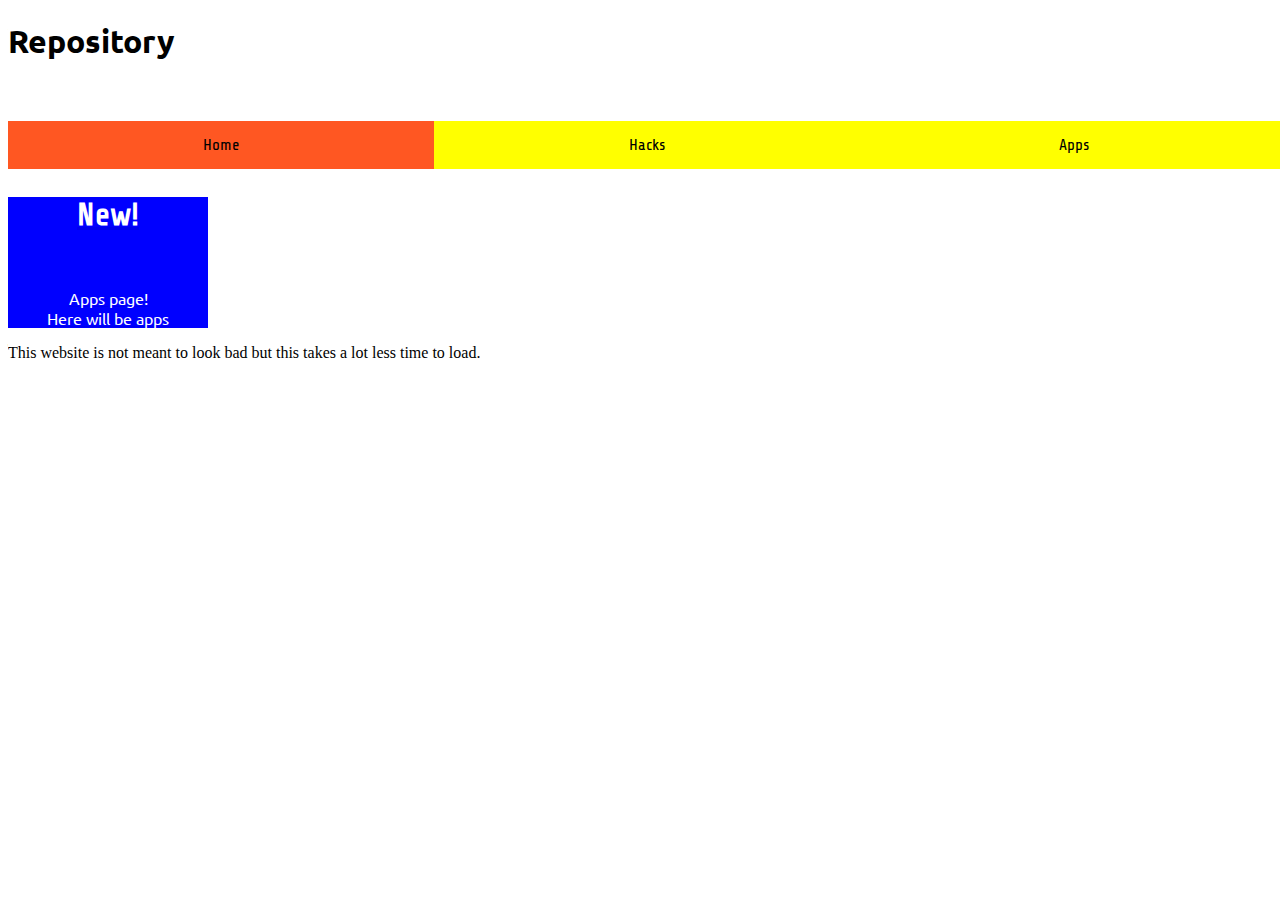
==== index.html @ d97e15b1 "Update index.html" ====
<!DOCTYPE html>
<html>
	<head>
		<title>Repository|team-1-2|Github</title>
		<link href="styles.css" rel="stylesheet"></link>
		<link rel="stylesheet" href="https://cdnjs.cloudflare.com/ajax/libs/font-awesome/4.7.0/css/font-awesome.min.css">
		<link rel="icon" href="spyware.svg" type="image/svg">
	</head>
	<body>
		<div class="overMenu"><h1 class="ubuntu">Repository</h1></div>
		<div class="menu" id="menu">
			<button class="shareTech menupiece active" onClick="openURL('https://team-1-2.github.io/team-1-2/');">Home</button>
			<button class="shareTech menupiece" onClick="openURL('https://team-1-2.github.io/Repository/hacks.html');">Hacks</button>
			<button class="shareTech menupiece" onClick="openURL('https://team-1-2.github.io/Repository/apps.html');">Apps</button>
		</div><br><br><br>
		<a href="apps.html" class="ad">
			<div>
				<h1>New!</h1><br>
				<p>Apps page!<br>Here will be apps</p>
			</div>
		</a>
		<p style="align:left;">This website is not meant to look bad but this takes a lot less time to load.</p>
		<script src="script.js"></script>
	</body>
</html>
---- styles.css ----
@import url('https://fonts.googleapis.com/css2?family=Ubuntu:wght@700&display=swap'); 
@import url('https://fonts.googleapis.com/css2?family=Share+Tech&display=swap');

code{
	background-color:#222222;
	color:white;
	padding:6px;
	margin: 8px;
	border-radius: 4px;
}
.ad div{
	background-color:blue;
	text-align:center;
	width:200px;
}
.ad h1{
	font-family:share tech;
	text-decoration:none;
	color:white;
}
.ad p{
	font-family:ubuntu;
	text-decoration:none;
	color:white;
}
.ubuntu {
	font-family: "Ubuntu";
}
.shareTech {
	font-family: "Share Tech";
}
.overMenu{
	height: 100px;
}
.menupiece {
	background-color: Yellow;
	border: none;
	color: black;
	padding: 15px 32px;
	text-align: center;
	text-decoration: none;
	display: inline-block;
	font-size: 16px;
	float: left;
	width: 33.3%;
	transition: all 0.5s ease;
}
.menupiece:hover {
	background-color:#ffc107;
}
.menu {
	width: 100%;
	background-color: Yellow;
	border: none;
	display: inline-block;
	position: fixed;
}

.btn {
	background-color: DodgerBlue;
	border: none;
	color: white;
	padding: 12px 30px;
	cursor: pointer;
	font-size: 20px;
	float: left;
	margin-right: 5px;
	margin-bottom: 5px;
}

/* Darker background on mouse-over */
.btn:hover {
	background-color: RoyalBlue;
}

.active {
	background-color: #ff5722;
}
.active:hover {
	background-color: Crimson;
}
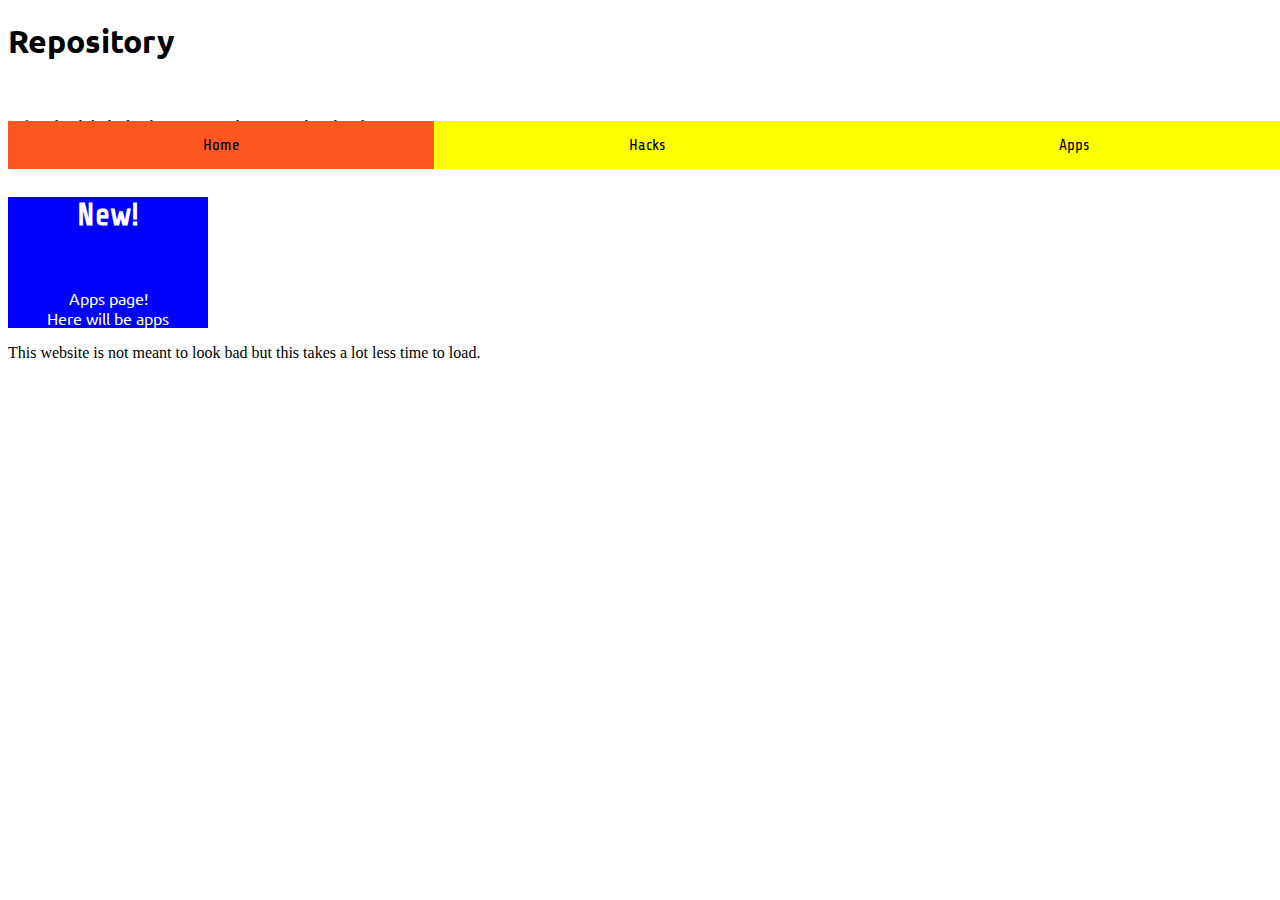
==== commit 504c79e3: "Update index.html" ====
--- a/index.html
+++ b/index.html
@@ -7,7 +7,7 @@
 		<link rel="icon" href="spyware.svg" type="image/svg">
 	</head>
 	<body>
-		<div class="overMenu"><h1 class="ubuntu">Repository</h1></div>
+		<div class="overMenu"><h1 class="ubuntu">Repository</h1><br><p>A few dumb kids that have too much time on their hands.</p></div>
 		<div class="menu" id="menu">
 			<button class="shareTech menupiece active" onClick="openURL('https://team-1-2.github.io/team-1-2/');">Home</button>
 			<button class="shareTech menupiece" onClick="openURL('https://team-1-2.github.io/Repository/hacks.html');">Hacks</button>
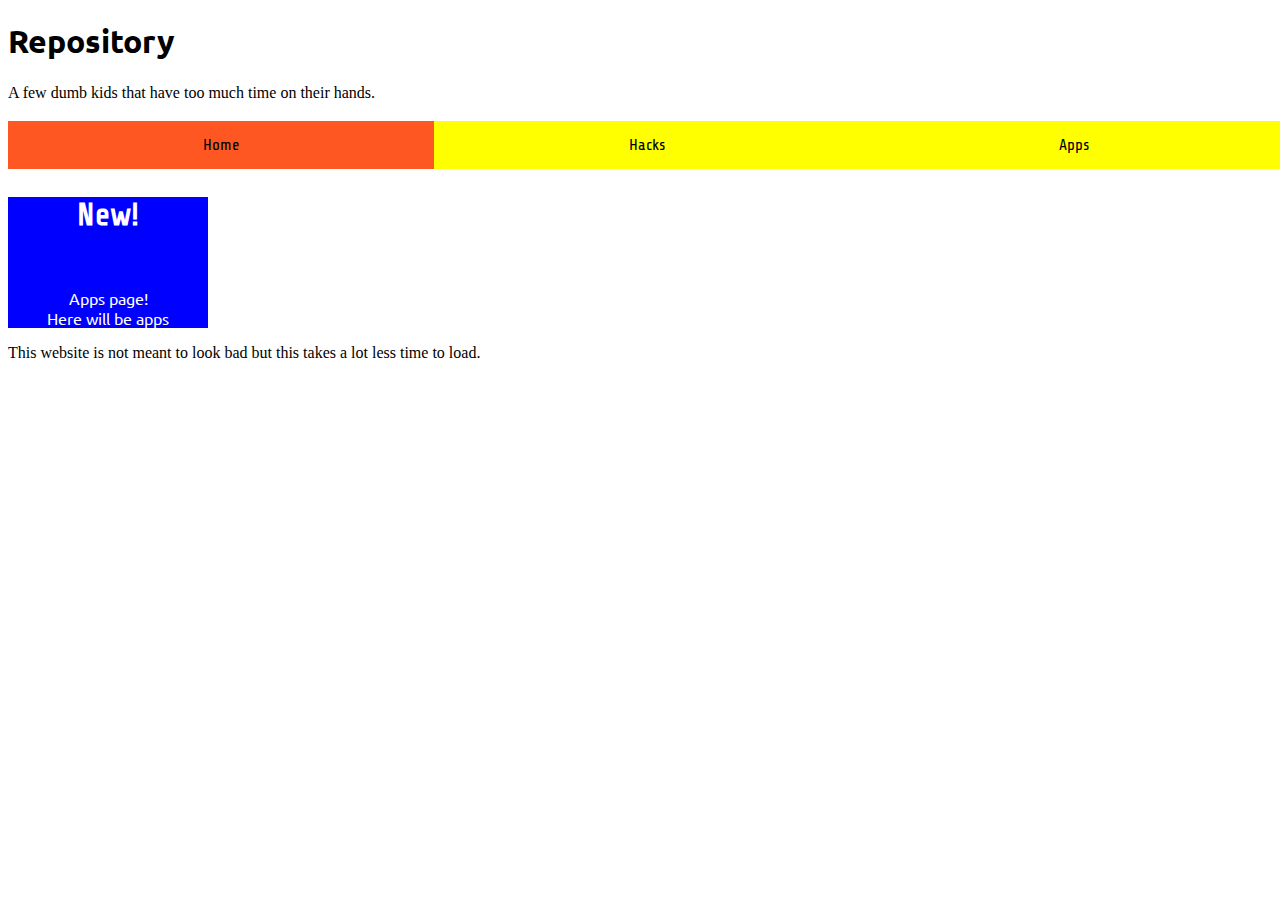
==== commit e9e117db: "Update index.html" ====
--- a/index.html
+++ b/index.html
@@ -7,7 +7,7 @@
 		<link rel="icon" href="spyware.svg" type="image/svg">
 	</head>
 	<body>
-		<div class="overMenu"><h1 class="ubuntu">Repository</h1><br><p>A few dumb kids that have too much time on their hands.</p></div>
+		<div class="overMenu"><h1 class="ubuntu">Repository</h1><p>A few dumb kids that have too much time on their hands.</p></div>
 		<div class="menu" id="menu">
 			<button class="shareTech menupiece active" onClick="openURL('https://team-1-2.github.io/team-1-2/');">Home</button>
 			<button class="shareTech menupiece" onClick="openURL('https://team-1-2.github.io/Repository/hacks.html');">Hacks</button>
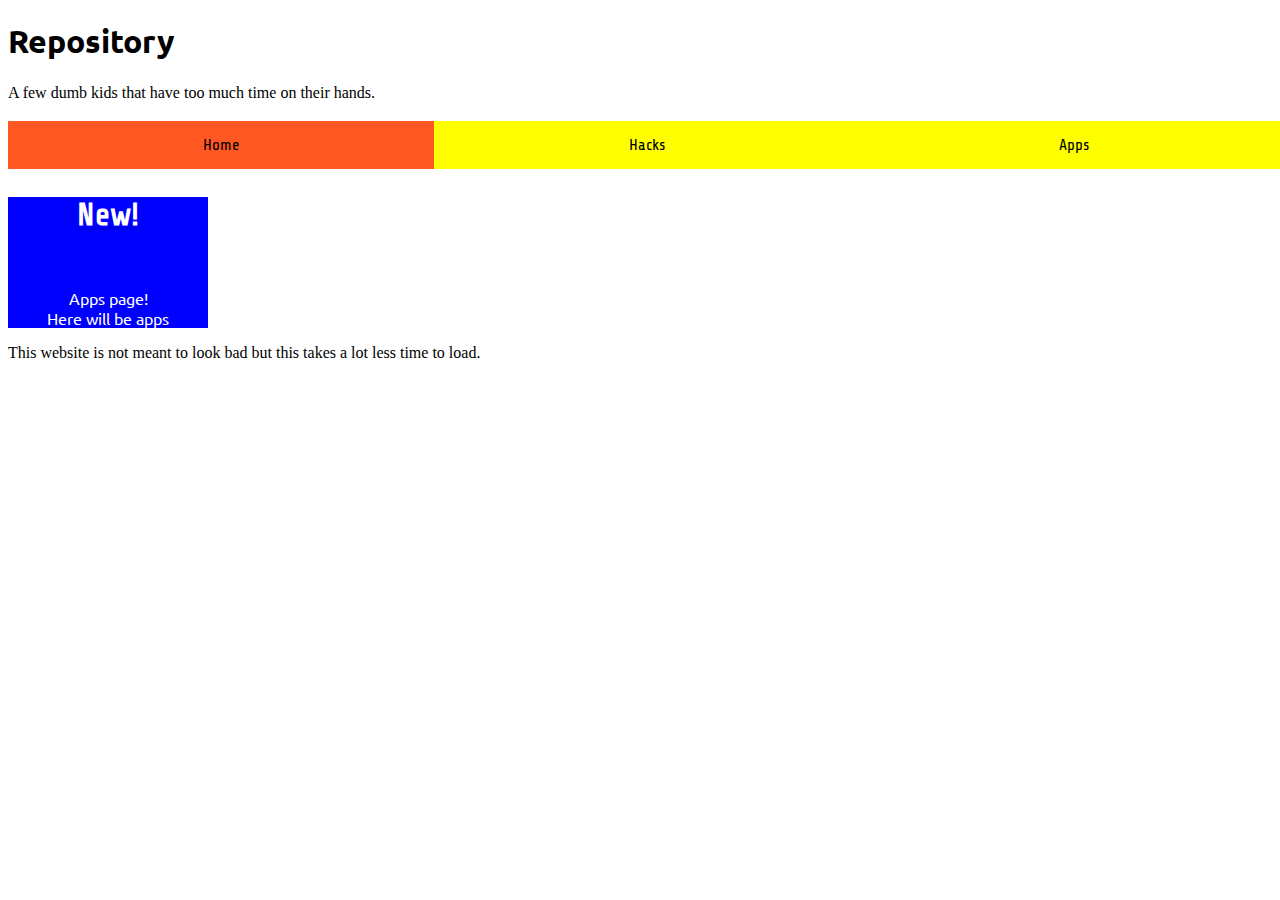
==== commit 1eefb530: "Update index.html" ====
--- a/index.html
+++ b/index.html
@@ -7,7 +7,7 @@
 		<link rel="icon" href="spyware.svg" type="image/svg">
 	</head>
 	<body>
-		<div class="overMenu"><h1 class="ubuntu">Repository</h1><p>A few dumb kids that have too much time on their hands.</p></div>
+		<div class="overMenu"><h1 class="ubuntu">Repository</h1><p title="Fed and Max">A few dumb kids that have too much time on their hands.</p></div>
 		<div class="menu" id="menu">
 			<button class="shareTech menupiece active" onClick="openURL('https://team-1-2.github.io/team-1-2/');">Home</button>
 			<button class="shareTech menupiece" onClick="openURL('https://team-1-2.github.io/Repository/hacks.html');">Hacks</button>
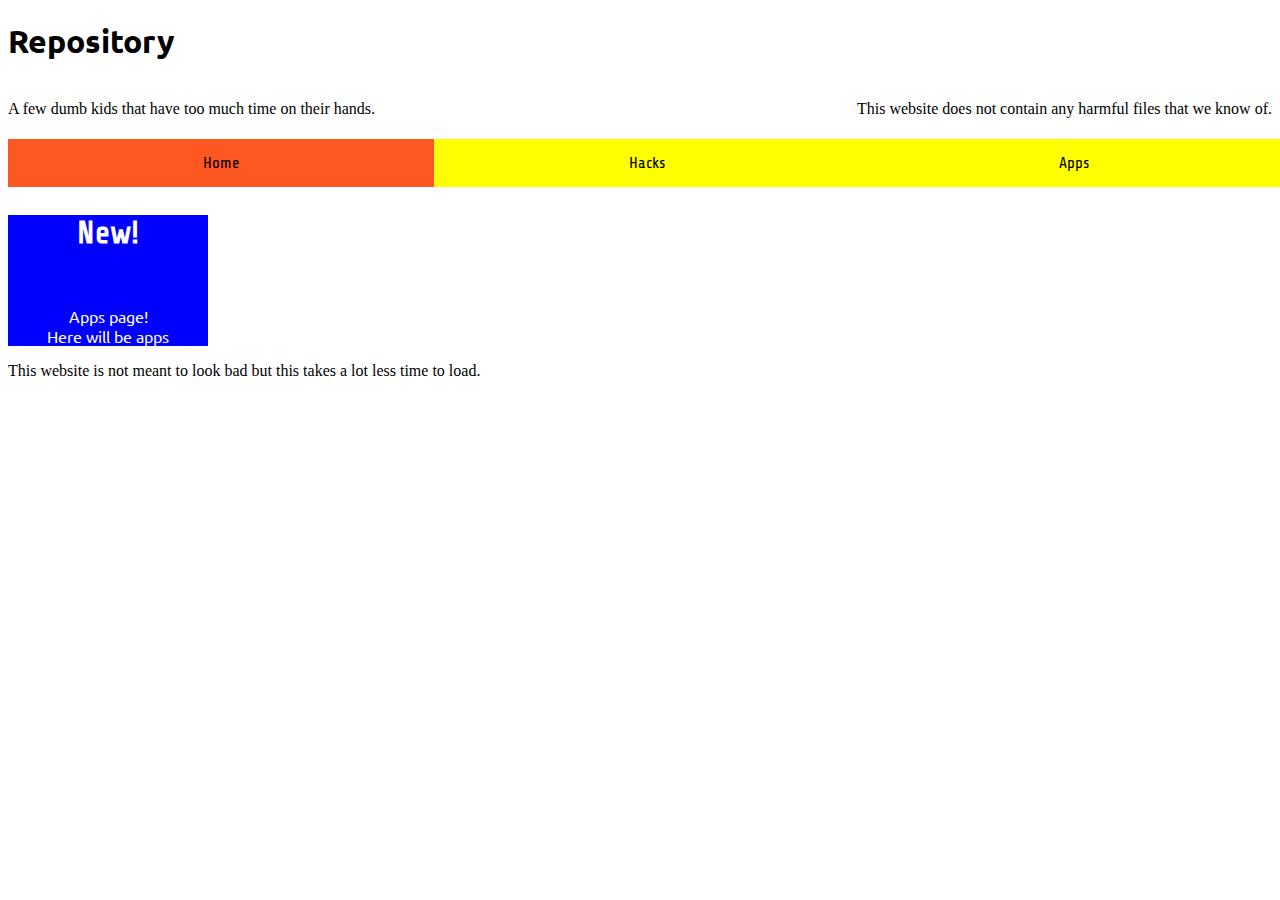
==== commit b141cca9: "Update index.html" ====
--- a/index.html
+++ b/index.html
@@ -6,8 +6,8 @@
 		<link rel="stylesheet" href="https://cdnjs.cloudflare.com/ajax/libs/font-awesome/4.7.0/css/font-awesome.min.css">
 		<link rel="icon" href="spyware.svg" type="image/svg">
 	</head>
-	<body>
-		<div class="overMenu"><h1 class="ubuntu">Repository</h1><p title="Fed and Max">A few dumb kids that have too much time on their hands.</p></div>
+	<body class="font-family:ubuntu;">
+		<div class="overMenu"><h1 class="ubuntu">Repository</h1><p  style="float:left;" title="Fed and Max">A few dumb kids that have too much time on their hands.</p><p style="float:right;">This website does not contain any harmful files that we know of.</p></div><br>
 		<div class="menu" id="menu">
 			<button class="shareTech menupiece active" onClick="openURL('https://team-1-2.github.io/team-1-2/');">Home</button>
 			<button class="shareTech menupiece" onClick="openURL('https://team-1-2.github.io/Repository/hacks.html');">Hacks</button>
--- a/styles.css
+++ b/styles.css
@@ -1,7 +1,10 @@
 @import url('https://fonts.googleapis.com/css2?family=Ubuntu:wght@700&display=swap'); 
 @import url('https://fonts.googleapis.com/css2?family=Share+Tech&display=swap');
 
-code{
+body{
+	caret-color: yellow;
+}
+.code{
 	background-color:#222222;
 	color:white;
 	padding:6px;
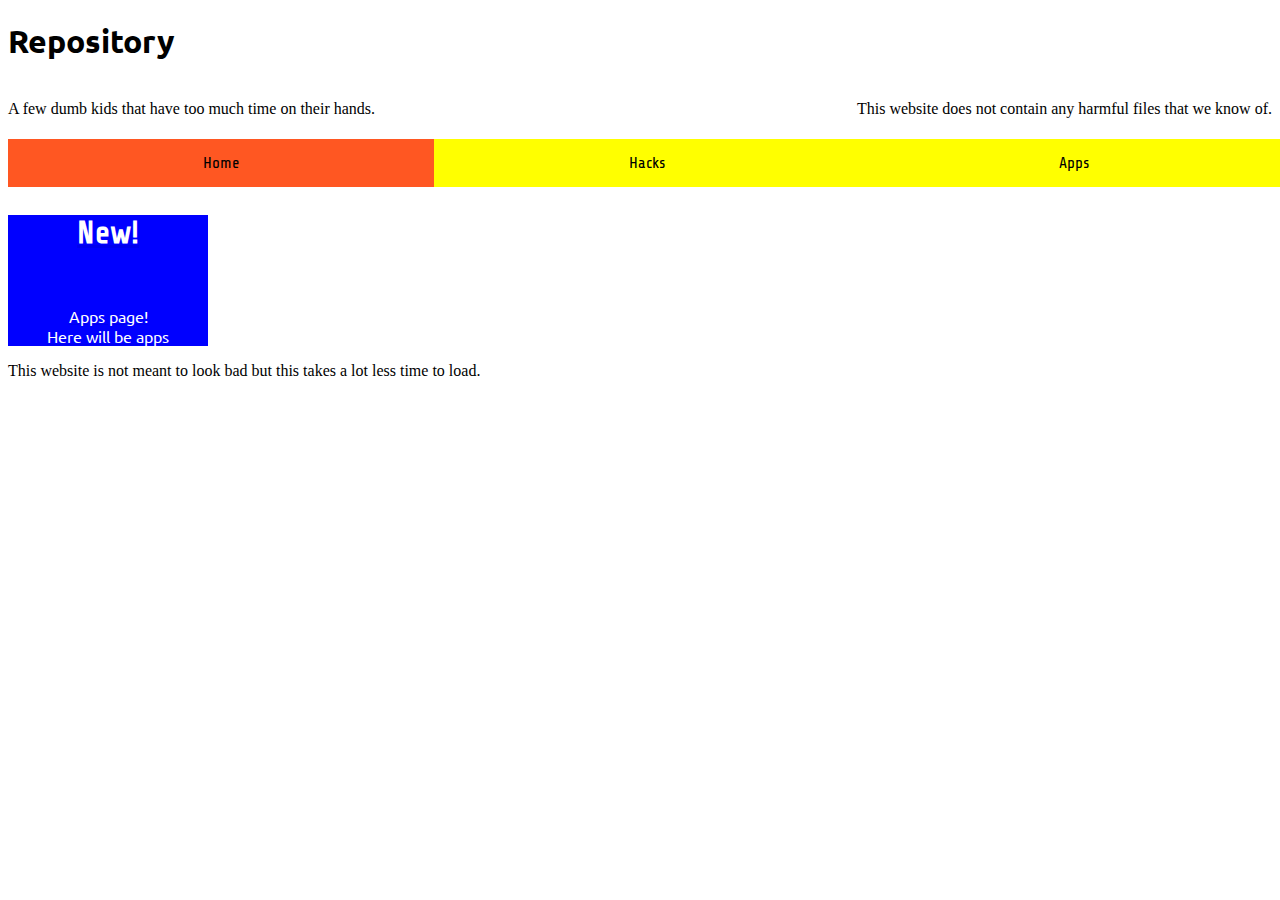
==== commit b55f598b: "Update index.html" ====
--- a/index.html
+++ b/index.html
@@ -6,7 +6,7 @@
 		<link rel="stylesheet" href="https://cdnjs.cloudflare.com/ajax/libs/font-awesome/4.7.0/css/font-awesome.min.css">
 		<link rel="icon" href="spyware.svg" type="image/svg">
 	</head>
-	<body class="font-family:ubuntu;">
+	<body>
 		<div class="overMenu"><h1 class="ubuntu">Repository</h1><p  style="float:left;" title="Fed and Max">A few dumb kids that have too much time on their hands.</p><p style="float:right;">This website does not contain any harmful files that we know of.</p></div><br>
 		<div class="menu" id="menu">
 			<button class="shareTech menupiece active" onClick="openURL('https://team-1-2.github.io/team-1-2/');">Home</button>
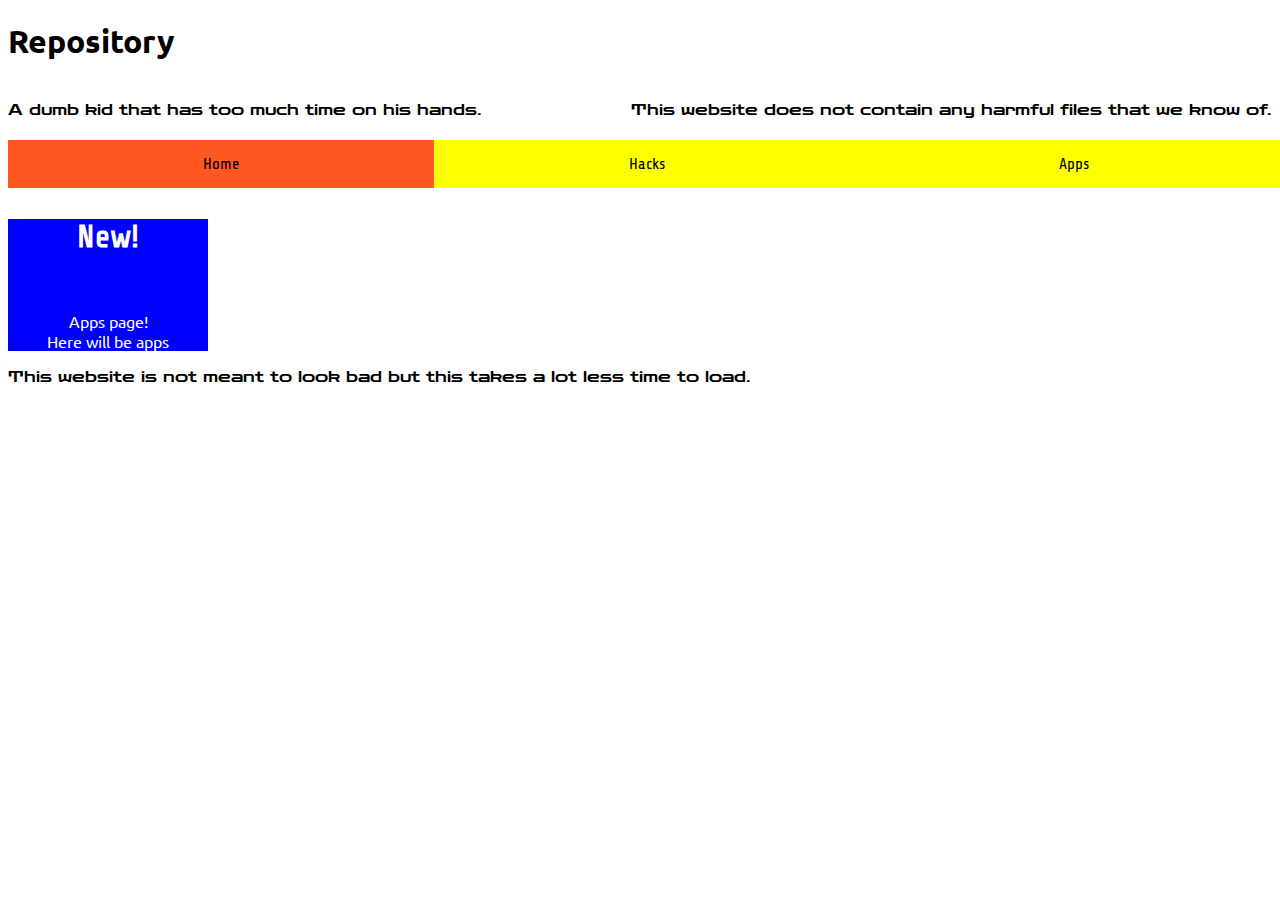
==== commit 2a744548: "Update index.html" ====
--- a/index.html
+++ b/index.html
@@ -7,7 +7,7 @@
 		<link rel="icon" href="spyware.svg" type="image/svg">
 	</head>
 	<body>
-		<div class="overMenu"><h1 class="ubuntu">Repository</h1><p  style="float:left;" title="Fed and Max">A few dumb kids that have too much time on their hands.</p><p style="float:right;">This website does not contain any harmful files that we know of.</p></div><br>
+		<div class="overMenu"><h1 class="ubuntu">Repository</h1><p  style="float:left;" title="Federico">A dumb kid that has too much time on his hands.</p><p style="float:right;">This website does not contain any harmful files that we know of.</p></div><br>
 		<div class="menu" id="menu">
 			<button class="shareTech menupiece active" onClick="openURL('https://team-1-2.github.io/team-1-2/');">Home</button>
 			<button class="shareTech menupiece" onClick="openURL('https://team-1-2.github.io/Repository/hacks.html');">Hacks</button>
--- a/styles.css
+++ b/styles.css
@@ -1,8 +1,9 @@
 @import url('https://fonts.googleapis.com/css2?family=Ubuntu:wght@700&display=swap'); 
 @import url('https://fonts.googleapis.com/css2?family=Share+Tech&display=swap');
+@import url('https://fonts.googleapis.com/css2?family=Zen+Dots&display=swap');
 
 body{
-	caret-color: yellow;
+	font-family: Zen Dots;
 }
 .code{
 	background-color:#222222;
